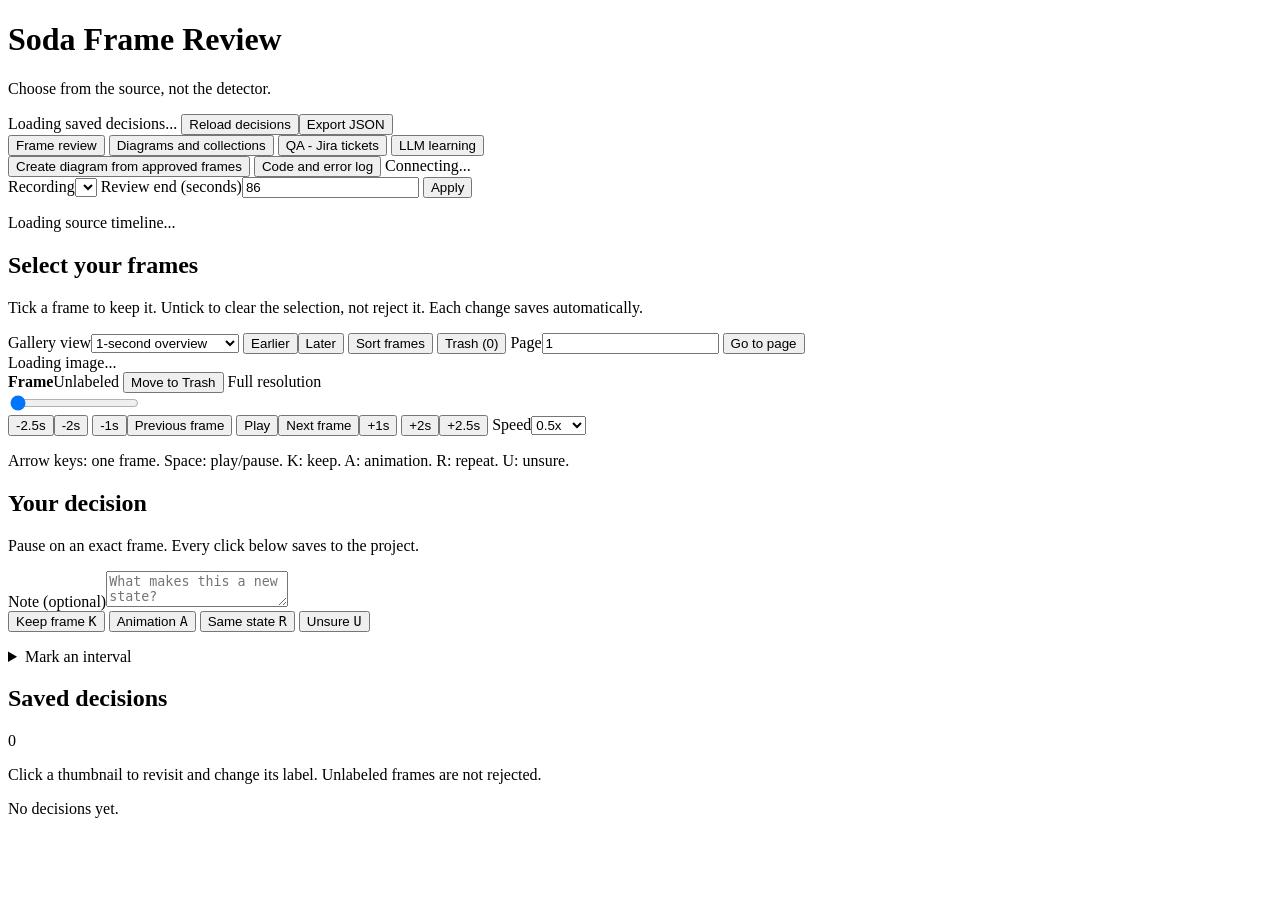
==== tools/soda-frame-review/index.html @ 9244a7b4 "Create sanitized public snapshot Co-authored-by: Copilot App <223556219+Copilot@users.noreply.github" ====
<!doctype html>
<html lang="en">
<head>
  <meta charset="utf-8">
  <meta name="viewport" content="width=device-width, initial-scale=1">
  <title>Soda Frame Review</title>
  <link rel="stylesheet" href="/style.css">
  <script defer src="/app.js"></script>
  <script defer src="/enhancements.js"></script>
  <script defer src="/workspace.js"></script>
  <script defer src="/learning.js"></script>
</head>
<body>
  <header><div><h1>Soda Frame Review</h1><p>Choose from the source, not the detector.</p></div>
    <div class="save-area"><span id="save-status" role="status" aria-live="polite">Loading saved decisions...</span>
      <button id="reload">Reload decisions</button><button id="export">Export JSON</button></div>
  </header>
  <div id="error" role="alert" hidden></div>
  <nav class="workspace-tools" aria-label="Workspace tabs">
    <button id="tab-review" aria-pressed="true">Frame review</button>
    <button id="tab-library" aria-pressed="false">Diagrams and collections</button>
    <button id="tab-qa" aria-pressed="false">QA - Jira tickets</button>
    <button id="tab-learning" aria-pressed="false">LLM learning</button>
  </nav>
  <section id="library-tab" class="tool-panel" hidden>
    <h2>Diagrams and collections</h2>
    <p>Saved reports are snapshots. Approved collections are rebuilt from current saved decisions.</p>
    <button id="library-refresh">Refresh library</button>
    <div id="library-items" class="library-grid"></div>
    <iframe id="library-preview" title="Saved diagram preview" sandbox hidden></iframe>
    <div id="library-collection" class="attachment-grid"></div>
    <h2>Request context</h2>
    <p>This saves a local request and copies an evidence-grounded prompt for your Copilot conversation. It does not silently call an AI model.</p>
    <label>Selected diagram or collection<input id="context-artifact" readonly></label>
    <label>What would you like explained?<textarea id="context-question" rows="3" maxlength="4000"></textarea></label>
    <button id="context-save">Save context request and prepare prompt</button>
    <textarea id="context-prompt" rows="7" readonly aria-label="Context prompt"></textarea>
    <button id="context-copy">Copy prompt for Copilot</button>
  </section>
  <section id="qa-tab" class="tool-panel" hidden>
    <h2>QA - Jira tickets</h2>
    <p>Prepare locally, review evidence and then explicitly confirm transmission. Frames may contain personal information: redact before uploading when needed.</p>
    <details><summary>Connect Jira Cloud</summary>
      <p>Paste your site or board URL. Issues belong to a project, not directly to a board; board filters determine where they appear. Jira Cloud (*.atlassian.net) is supported; Data Center is not configured.</p>
      <label>Jira site or board URL<input id="jira-site" type="url" placeholder="https://your-team.atlassian.net/..."></label>
      <label>Jira account email<input id="jira-email" type="email" autocomplete="off"></label>
      <label>API token<input id="jira-token" type="password" autocomplete="off"></label>
      <p>Credentials stay only in this server's memory until disconnect/restart. Never paste them into the chat or description.</p>
      <button id="jira-connect">Connect and load projects</button><button id="jira-disconnect">Disconnect</button>
    </details>
    <p id="jira-status" role="status">Not connected. Local drafts remain available.</p>
    <div class="source-controls">
      <label>Project<select id="jira-project"><option value="">Connect Jira first</option></select></label>
      <label>Issue type<select id="jira-type"><option value="">Select a project</option></select></label>
    </div>
    <label>Summary<input id="qa-summary" maxlength="250"></label>
    <label>Description<textarea id="qa-description" rows="10" maxlength="20000" placeholder="Observed behavior, expected behavior, reproduction steps and unknowns"></textarea></label>
    <button id="qa-help">Prepare description from evidence</button>
    <button id="qa-new">New draft</button>
    <div id="qa-drop" tabindex="0" role="group" aria-label="Drop evidence images here">
      <p>Drop images or drag frames from the gallery here. You can also attach files or add the current frame.</p>
      <label>Attach images<input id="qa-files" type="file" accept="image/jpeg,image/png,image/webp" multiple></label>
      <button id="qa-current">Add current frame</button>
    </div>
    <p>Up to 20 images, 8 MB each and 24 MB total. Removing evidence here does not alter source frames or selections.</p>
    <div id="qa-attachments" class="attachment-grid"></div>
    <button id="qa-save">Save local draft</button>
    <button id="qa-export">Download draft / ask Copilot</button>
    <button id="qa-create">Review and create Jira ticket</button>
    <p id="qa-status" role="status" aria-live="polite"></p>
    <dialog id="qa-confirm">
      <h2>Confirm Jira submission</h2><p id="qa-confirm-text"></p>
      <p>This sends the description and all attached images to the named Jira site. Inspect personal information first.</p>
      <button id="qa-confirm-send">Send this ticket and its images</button>
      <button id="qa-confirm-cancel">Cancel</button>
    </dialog>
    <h2>Saved drafts and receipts</h2><div id="qa-drafts"></div>
  </section>
  <section id="learning-tab" class="tool-panel" hidden>
    <h2>LLM learning - recording closeout</h2>
    <p>Clean up similar frames and non-selections, archive the retained collection, save diagrams and record selection feedback.
      Originals are never deleted. This routine does not train a model or call an LLM.</p>
    <div class="workspace-tools">
      <label>Recording <select id="learning-video"></select></label>
      <button id="learning-refresh">Refresh selection summary</button>
    </div>
    <p id="learning-summary" role="status">Choose a recording.</p>
    <h3>Review similar selected frames</h3>
    <p>Scan for pixel-similar candidates, compare text, buttons and counters, then tick the frame to discard.
      Nothing is removed until you confirm the recording closeout. No candidate is automatically selected for removal.</p>
    <button id="learning-scan">Find similar frames</button>
    <button id="learning-clear-discards">Keep all / clear proposed discards</button>
    <p id="learning-similarity-status" role="status">No similarity scan yet.</p>
    <p id="learning-discard-summary" role="status">0 selected frames marked for discard.</p>
    <div id="learning-pairs"></div>
    <fieldset>
      <legend>Closeout options</legend>
      <p>Export a hash-verified full-resolution collection after your reviewed similar-frame discards.
        This closes the whole source recording, not only the current gallery or review-end window.</p>
      <label><input id="learning-hide" type="checkbox" checked> Hide all non-selected frames in recoverable dashboard trash</label><br>
      <label><input id="learning-diagram" type="checkbox" checked> Save HTML, JSON and Mermaid diagrams</label><br>
      <label><input id="learning-compare" type="checkbox" checked> Compare existing suggestions against my selections</label>
    </fieldset>
    <label>What mattered in your selection? (optional)
      <textarea id="learning-notes" maxlength="12000" rows="5" placeholder="Useful differences, transitions, text, controls or counters to retain next time"></textarea>
    </label>
    <button id="learning-run">Review and finalize this recording</button>
    <p id="learning-status" role="status">No learning run started.</p>
    <div id="learning-result"></div>
    <h3>Ask Copilot to study the selection</h3>
    <p>Automatic analysis is descriptive, not visual reasoning. Copy this evidence-linked request to the chat
      for semantic review and reusable selection guidance. No hidden model training occurs.</p>
    <textarea id="learning-prompt" rows="6" readonly aria-label="Copilot selection review request"></textarea>
    <button id="learning-copy">Copy review request</button>
    <h3>Saved closeouts</h3><div id="learning-history" class="workspace-tools"></div>
    <dialog id="learning-confirm">
      <h3>Confirm recording closeout</h3><p id="learning-confirm-summary"></p>
      <p>This does not permanently delete original images. Reviewed discards go to recoverable Trash;
        label histories and other recordings stay unchanged.</p>
      <div class="workspace-tools"><button id="learning-confirm-run">Confirm closeout</button>
        <button id="learning-cancel">Cancel</button></div>
    </dialog>
  </section>
  <main id="review-tab">
  <nav class="workspace-tools" aria-label="Review tools">
    <button id="show-diagram">Create diagram from approved frames</button>
    <button id="show-diagnostics">Code and error log</button>
    <span id="connection-status" role="status">Connecting...</span>
  </nav>
  <section id="diagram-panel" class="tool-panel" hidden aria-label="Approved frame diagram">
    <h2>Approved-frame diagram</h2>
    <p>Arrows mean later in the recording, not a proven action or decision. Includes all approved frames in the selected recording, not just the review window.</p>
    <p id="diagram-status" role="status"></p>
    <div class="workspace-tools">
      <button id="diagram-next">Reveal next step</button>
      <button id="diagram-all">Show all steps</button>
      <button id="diagram-refresh">Rebuild from saved approvals</button>
      <button id="diagram-export">Download diagram JSON</button>
      <button id="diagram-mermaid">Download Mermaid</button>
      <button id="diagram-close">Close diagram</button>
    </div>
    <ol id="diagram-nodes"></ol>
  </section>
  <section id="diagnostics-panel" class="tool-panel" hidden aria-label="Code and error log">
    <h2>Code and local error log</h2>
    <p id="code-path"></p><p id="log-path"></p>
    <p>Source: server.py (API/storage), app.js (selection), enhancements.js (diagram/diagnostics), index.html and style.css. Logs rotate at 1 MB with three backups. No external telemetry.</p>
    <button id="diagnostics-refresh">Refresh log</button>
    <button id="diagnostics-close">Close log</button>
    <pre id="log-entries"></pre>
  </section>
  <section class="filmstrip" aria-label="Source frame gallery">
    <div class="source-controls">
      <label>Recording<select id="recording"></select></label>
      <label>Review end (seconds)<input id="end" type="number" min="0" step="0.001" value="86"></label>
      <button id="apply-end">Apply</button>
    </div>
    <p id="source-info">Loading source timeline...</p>
    <p id="split-warning" hidden>Reserved evaluation recording. Do not use these labels to tune the detector.</p>
    <div class="gallery-header"><div><h2>Select your frames</h2>
      <p>Tick a frame to keep it. Untick to clear the selection, not reject it. Each change saves automatically.</p>
      <p id="selection-total" role="status"></p><p id="gallery-info"></p></div>
      <label>Gallery view<select id="spacing"><option value="second">1-second overview</option><option value="all">Every source frame</option><option value="suggested">Analyst preselection</option><option value="uncertain">Uncertain candidates</option><option value="approved">Approved only</option></select></label>
      <button id="page-back">Earlier</button><button id="page-next">Later</button>
      <button id="sort-frames">Sort frames</button>
      <button id="trash-view" aria-pressed="false">Trash (0)</button>
      <label>Page<input id="page-number" type="number" min="1" value="1"></label>
      <button id="page-go">Go to page</button>
    </div>
    <div id="gallery"></div>
  </section>
  <div class="workspace">
    <section class="viewer" aria-label="Frame viewer">
      <div class="stage">
        <img id="frame-image" alt="Loading source frame" hidden>
        <video id="video" preload="metadata" hidden playsinline></video>
        <span id="image-status" role="status">Loading image...</span>
      </div>
      <div class="position"><strong id="position">Frame</strong><span id="current-label">Unlabeled</span>
        <button id="trash-current">Move to Trash</button>
        <a id="original" target="_blank" rel="noopener">Full resolution</a></div>
      <input id="timeline" type="range" min="0" max="1" value="0" aria-label="Source frame timeline">
      <div class="transport">
        <button id="back-two-half">-2.5s</button><button id="back-two">-2s</button>
        <button id="back-second">-1s</button><button id="previous">Previous frame</button>
        <button id="play">Play</button><button id="next">Next frame</button><button id="next-second">+1s</button>
        <button id="next-two">+2s</button><button id="next-two-half">+2.5s</button>
        <label>Speed<select id="speed"><option value=".25">0.25x</option><option value=".5" selected>0.5x</option><option value="1">1x</option></select></label>
      </div>
      <p class="hint">Arrow keys: one frame. Space: play/pause. K: keep. A: animation. R: repeat. U: unsure.</p>
    </section>
    <aside>
      <section class="decision-panel">
        <h2>Your decision</h2>
        <p>Pause on an exact frame. Every click below saves to the project.</p>
        <label>Note (optional)<textarea id="note" rows="2" maxlength="2000" placeholder="What makes this a new state?"></textarea></label>
        <div class="decisions">
          <button class="primary" data-label="new_state">Keep frame <kbd>K</kbd></button>
          <button data-label="animation">Animation <kbd>A</kbd></button>
          <button data-label="same_state">Same state <kbd>R</kbd></button>
          <button data-label="uncertain">Unsure <kbd>U</kbd></button>
        </div>
        <p id="saved-path" class="hint"></p>
        <details><summary>Mark an interval</summary>
          <p>Set the first and last frames, then label the interval. Individual frame decisions take priority. Source images are never deleted.</p>
          <button id="range-start">Set start here</button><button id="range-end">Set end here</button>
          <p id="range-info">No interval selected.</p>
          <button id="range-animation">Interval: animation</button>
          <button id="range-repeat">Interval: same state</button>
          <button id="range-unsure">Interval: unsure</button>
        </details>
      </section>
      <section class="saved-panel"><div class="list-title"><h2>Saved decisions</h2><span id="counts">0</span></div>
        <p class="hint">Click a thumbnail to revisit and change its label. Unlabeled frames are not rejected.</p>
        <div id="saved-list"><p>No decisions yet.</p></div>
      </section>
    </aside>
  </div>
  </main>
</body>
</html>
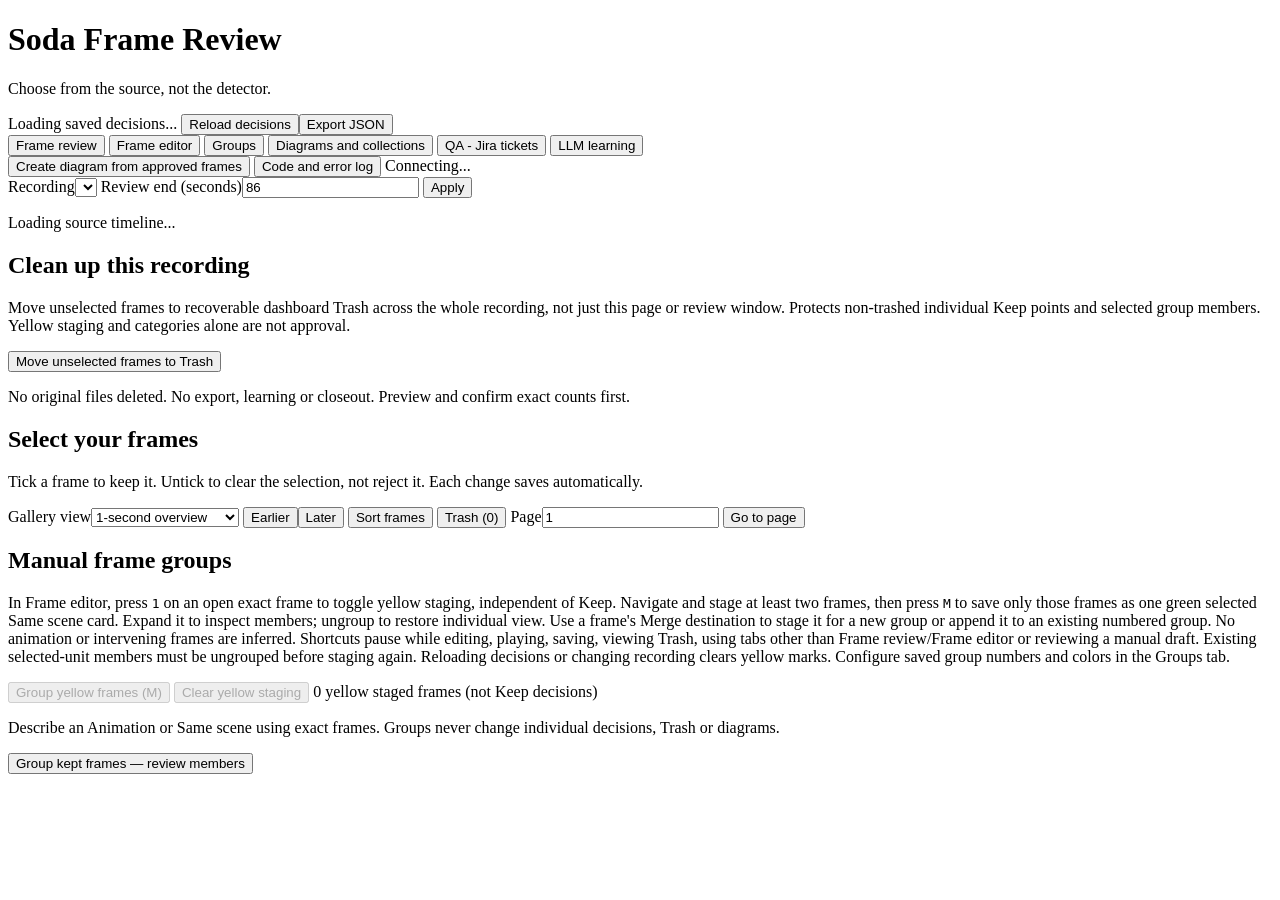
==== commit 3437b19b: "feat(review): publish version 2 workflow Add exact frame groups, numbered merges, membership correct" ====
--- a/tools/soda-frame-review/index.html
+++ b/tools/soda-frame-review/index.html
@@ -18,6 +18,8 @@
   <div id="error" role="alert" hidden></div>
   <nav class="workspace-tools" aria-label="Workspace tabs">
     <button id="tab-review" aria-pressed="true">Frame review</button>
+    <button id="tab-editor" aria-pressed="false" aria-controls="editor-tab">Frame editor</button>
+    <button id="tab-groups" aria-pressed="false" aria-controls="groups-tab">Groups</button>
     <button id="tab-library" aria-pressed="false">Diagrams and collections</button>
     <button id="tab-qa" aria-pressed="false">QA - Jira tickets</button>
     <button id="tab-learning" aria-pressed="false">LLM learning</button>
@@ -89,7 +91,8 @@
     <p>Scan for pixel-similar candidates, compare text, buttons and counters, then tick the frame to discard.
       Nothing is removed until you confirm the recording closeout. No candidate is automatically selected for removal.</p>
     <button id="learning-scan">Find similar frames</button>
-    <button id="learning-clear-discards">Keep all / clear proposed discards</button>
+    <button id="learning-clear-discards">Keep all current selections — clear discard proposals</button>
+    <p>This clears only the local proposed discards across all pairs in this scan. It does not select unreviewed frames or save Keep decisions. Only a confirmed closeout applies reviewed discards.</p>
     <p id="learning-similarity-status" role="status">No similarity scan yet.</p>
     <p id="learning-discard-summary" role="status">0 selected frames marked for discard.</p>
     <div id="learning-pairs"></div>
@@ -121,6 +124,24 @@
         <button id="learning-cancel">Cancel</button></div>
     </dialog>
   </section>
+  <section id="groups-tab" class="tool-panel" hidden aria-labelledby="groups-title">
+    <h2 id="groups-title">Groups</h2>
+    <p>To add a group, open Frame editor and stage at least two exact frames with <kbd>1</kbd>, then press <kbd>M</kbd>.
+      You can also choose <strong>New group (yellow staging)</strong> beside a frame and stage more exact frames.
+      Existing groups keep their identity and membership when configured here.</p>
+    <p>Set a unique positive group number and color, then choose <strong>Save group settings</strong>.
+      Editing either field alone never writes. In a group, choose an existing destination and press
+      <strong>Move</strong>, or press <strong>Remove from group</strong> to correct one exact membership.
+      Groups without a saved color use the neutral default until you save settings.</p>
+    <p>Move an exact member to recoverable Trash, or restore it here, without removing its group membership,
+      category or saved decision. This does not delete original files. Move/Remove membership is separate.</p>
+    <p><strong>Saga map</strong> is an independent category. Check or uncheck it and press
+      <strong>Save category</strong> for each exact frame or group. Changing the checkbox alone
+      never saves. A group category labels only its reference, not its members or Keep decisions.
+      Moving or removing a member preserves its direct frame category.</p>
+    <label>Recording<select id="groups-recording" aria-label="Recording whose groups are shown"></select></label>
+    <div id="group-list"></div>
+  </section>
   <main id="review-tab">
   <nav class="workspace-tools" aria-label="Review tools">
     <button id="show-diagram">Create diagram from approved frames</button>
@@ -157,6 +178,14 @@
     </div>
     <p id="source-info">Loading source timeline...</p>
     <p id="split-warning" hidden>Reserved evaluation recording. Do not use these labels to tune the detector.</p>
+    <section class="cleanup-panel" aria-labelledby="cleanup-title">
+      <h2 id="cleanup-title">Clean up this recording</h2>
+      <p>Move unselected frames to recoverable dashboard Trash across the whole recording, not just this page or review window.
+        Protects non-trashed individual Keep points and selected group members. Yellow staging and categories alone are not approval.</p>
+      <p id="cleanup-summary" role="status"></p>
+      <button id="cleanup-preview" class="primary">Move unselected frames to Trash</button>
+      <p>No original files deleted. No export, learning or closeout. Preview and confirm exact counts first.</p>
+    </section>
     <div class="gallery-header"><div><h2>Select your frames</h2>
       <p>Tick a frame to keep it. Untick to clear the selection, not reject it. Each change saves automatically.</p>
       <p id="selection-total" role="status"></p><p id="gallery-info"></p></div>
@@ -167,8 +196,49 @@
       <label>Page<input id="page-number" type="number" min="1" value="1"></label>
       <button id="page-go">Go to page</button>
     </div>
+    <section id="frame-groups" aria-labelledby="group-title">
+      <h2 id="group-title">Manual frame groups</h2>
+      <p id="stage-help">In Frame editor, press <kbd>1</kbd> on an open exact frame to toggle yellow staging, independent of Keep.
+        Navigate and stage at least two frames, then press <kbd>M</kbd> to save only those frames as one
+        green selected Same scene card. Expand it to inspect members; ungroup to restore individual view.
+        Use a frame's Merge destination to stage it for a new group or append it to an existing numbered group.
+        No animation or intervening frames are inferred. Shortcuts pause while editing, playing, saving,
+        viewing Trash, using tabs other than Frame review/Frame editor or reviewing a manual draft. Existing selected-unit members
+        must be ungrouped before staging again. Reloading decisions or changing recording clears yellow marks.
+        Configure saved group numbers and colors in the Groups tab.</p>
+      <div class="stage-actions" aria-describedby="stage-help">
+        <button id="stage-save" aria-keyshortcuts="M" disabled>Group yellow frames (M)</button>
+        <button id="stage-clear" disabled>Clear yellow staging</button>
+        <span id="stage-count" role="status" aria-live="polite">0 yellow staged frames (not Keep decisions)</span>
+      </div>
+      <p>Describe an Animation or Same scene using exact frames. Groups never change individual decisions, Trash or diagrams.</p>
+      <button id="group-start">Group kept frames — review members</button>
+      <div id="group-draft" hidden>
+        <p>Starting set: kept frames in this recording, including outside the review window.
+          Deselect unrelated frames below, or use Add to group draft on any gallery card.
+          Nothing is saved until you review the exact members and click Save group.</p>
+        <div class="group-fields">
+          <label>Group type<select id="group-type"><option value="same_scene">Same scene</option><option value="animation">Animation</option></select></label>
+          <label>Name (optional)<input id="group-name" type="text" maxlength="120"></label>
+        </div>
+        <p id="group-count" role="status" aria-live="polite"></p>
+        <div id="group-members"></div>
+        <label class="group-review"><input id="group-reviewed" type="checkbox"> I reviewed this exact membership, type and name.</label>
+        <button id="group-save" disabled>Save group</button>
+        <button id="group-cancel">Cancel group draft</button>
+      </div>
+    </section>
     <div id="gallery"></div>
   </section>
+  </main>
+  <section id="editor-tab" hidden aria-labelledby="editor-title">
+    <div class="editor-heading"><h2 id="editor-title">Frame editor</h2>
+      <p id="editor-recording" role="status"></p>
+      <button id="editor-back">Back to gallery — preserve view</button>
+      <button id="stage-current" aria-pressed="false" aria-keyshortcuts="1">Stage current frame (1)</button>
+      <button id="editor-stage-save" aria-keyshortcuts="M">Group yellow frames (M)</button>
+      <p id="editor-stage-count" role="status"></p>
+    </div>
   <div class="workspace">
     <section class="viewer" aria-label="Frame viewer">
       <div class="stage">
@@ -178,7 +248,12 @@
       </div>
       <div class="position"><strong id="position">Frame</strong><span id="current-label">Unlabeled</span>
         <button id="trash-current">Move to Trash</button>
+        <label class="merge-current-controls">Merge destination
+          <select id="merge-current-select" aria-label="Merge destination for current frame"></select>
+        </label>
+        <button id="merge-current">Merge</button>
         <a id="original" target="_blank" rel="noopener">Full resolution</a></div>
+      <div id="current-category" aria-label="Exact frame category"></div>
       <input id="timeline" type="range" min="0" max="1" value="0" aria-label="Source frame timeline">
       <div class="transport">
         <button id="back-two-half">-2.5s</button><button id="back-two">-2s</button>
@@ -187,7 +262,7 @@
         <button id="next-two">+2s</button><button id="next-two-half">+2.5s</button>
         <label>Speed<select id="speed"><option value=".25">0.25x</option><option value=".5" selected>0.5x</option><option value="1">1x</option></select></label>
       </div>
-      <p class="hint">Arrow keys: one frame. Space: play/pause. K: keep. A: animation. R: repeat. U: unsure.</p>
+      <p class="hint">Arrow keys: one frame. Space: play/pause. K: keep. A: animation. R: repeat. U: unsure. 1: stage exact frame. M: group yellow frames. Editor navigation spans the whole recording without changing the gallery window.</p>
     </section>
     <aside>
       <section class="decision-panel">
@@ -216,6 +291,26 @@
       </section>
     </aside>
   </div>
-  </main>
+  </section>
+  <dialog id="cleanup-confirm" aria-labelledby="cleanup-confirm-title" aria-describedby="cleanup-confirm-summary">
+    <h3 id="cleanup-confirm-title">Confirm recoverable Trash cleanup</h3>
+    <p id="cleanup-confirm-summary"></p>
+    <p>Whole recording, not just the current page or review window. Preserve existing Trash, all decisions,
+      histories, groups, numbers, colors, categories and other recordings. Originals stay on disk.
+      No learning, export, model, Jira or closeout actions.</p>
+    <button id="cleanup-apply">Confirm move to Trash</button>
+    <button id="cleanup-cancel">Cancel — no changes</button>
+  </dialog>
+  <dialog id="group-dissolve-confirm" aria-labelledby="group-dissolve-title" aria-describedby="group-dissolve-summary">
+    <h3 id="group-dissolve-title">Confirm dissolving the source group</h3>
+    <p id="group-dissolve-summary" role="status"></p>
+    <p>Only this source group will be dissolved. The remaining frame stays individual unless it belongs
+      to another group. That group's category reference will be cleared; direct frame categories,
+      frame decisions, Trash, other groups and source media are unchanged.</p>
+    <div class="workspace-tools">
+      <button id="group-dissolve-approve">Confirm and continue</button>
+      <button id="group-dissolve-cancel">Cancel</button>
+    </div>
+  </dialog>
 </body>
 </html>
